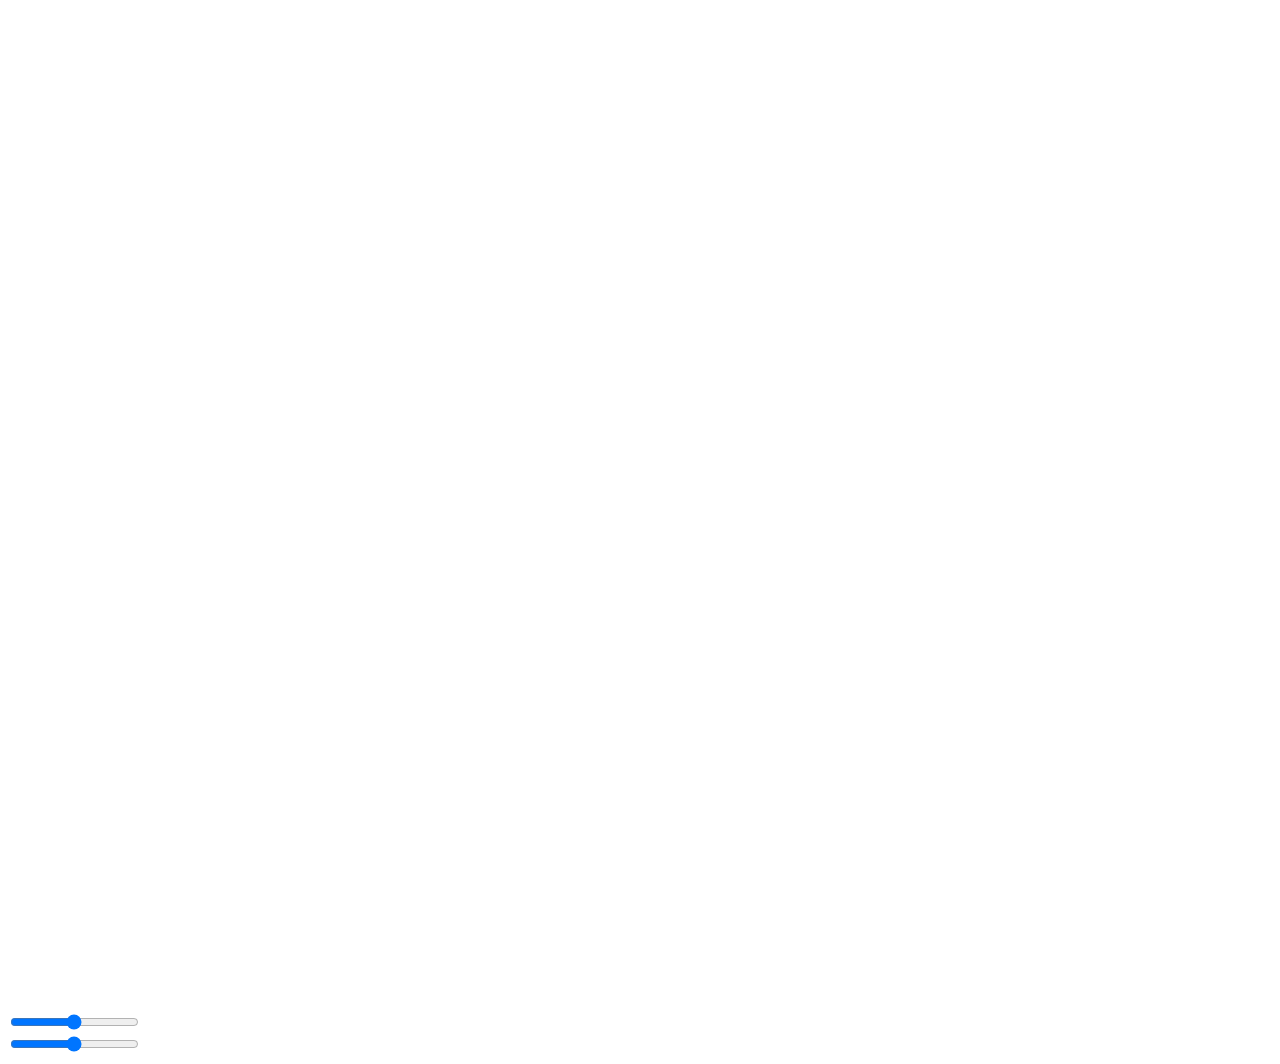
==== mp1/mp1.html @ 81f34d39 "MP1 files" ====
<!DOCTYPE HTML> 
<html lang="en"> 
<head>
<title>MP1</title>
<meta charset="utf-8">
</head>
 
<script id="basic-shader-vs" type="x-shader/x-vertex">

attribute vec4 aVertexPosition;

uniform mat4 u_modelview;
uniform mat4 u_projection;
uniform mat4 u_localTransform;

void main(void) {
    gl_Position = u_projection * u_modelview * u_localTransform * aVertexPosition;
}
</script>
  
<script id="basic-shader-fs" type="x-shader/x-fragment">
precision mediump float;

uniform vec4 u_logo_color;

void main(void) {
    float dist = length(gl_FragCoord.z);

    gl_FragColor = mix(u_logo_color, vec4(1.0, 1.0, 1.0, 1.0), clamp(dist, 0.0, 1.0));
 }
</script>

<body onload="startup();">
  <canvas id="myGLCanvas" width="1000" height="1000" ></canvas>
  <div id="uiContainer">
    <div id="ui">
      <div class="slidecontainer">
        <input type="range" min="1" max="100" value="50" class="slider" id="myRange">
      </div>
      <div class="slidecontainer2">
        <input type="range" min="1" max="100" value="50" class="slider" id="myRange2">
      </div>
    </div>
  </div>
</body>

<script src="gl-matrix.js"></script>   
<script src="webgl-utils.js"></script>   
<script src="mp1.js"></script>   

</html>
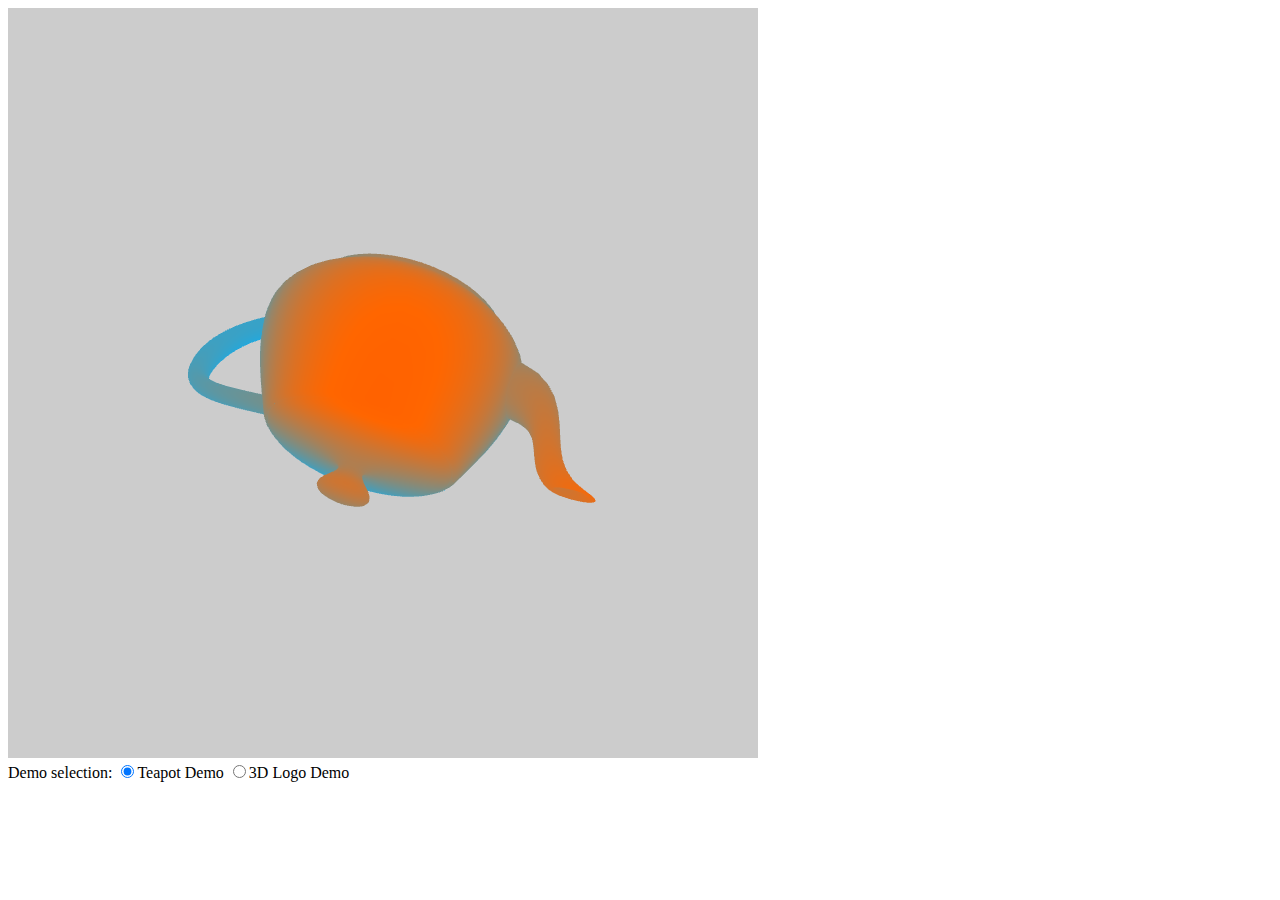
==== commit 97404081: "MP1 work" ====
--- a/mp1/mp1.html
+++ b/mp1/mp1.html
@@ -21,29 +21,31 @@
 <script id="basic-shader-fs" type="x-shader/x-fragment">
 precision mediump float;
 
-uniform vec4 u_logo_color;
+uniform vec4 u_logo_color1;
+uniform vec4 u_logo_color2;
 
 void main(void) {
-    float dist = length(gl_FragCoord.z);
-
-    gl_FragColor = mix(u_logo_color, vec4(1.0, 1.0, 1.0, 1.0), clamp(dist, 0.0, 1.0));
+    float dist = (gl_FragCoord.z - 0.85) * 15.0;
+    gl_FragColor = mix(u_logo_color1, u_logo_color2, dist);
+    //gl_FragColor= vec4(dist, dist, dist, 1.0);
+    //gl_FragColor = u_logo_color;
  }
 </script>
 
 <body onload="startup();">
-  <canvas id="myGLCanvas" width="1000" height="1000" ></canvas>
+  <canvas id="myGLCanvas" width="750" height="750" ></canvas>
   <div id="uiContainer">
     <div id="ui">
-      <div class="slidecontainer">
-        <input type="range" min="1" max="100" value="50" class="slider" id="myRange">
-      </div>
-      <div class="slidecontainer2">
-        <input type="range" min="1" max="100" value="50" class="slider" id="myRange2">
-      </div>
+      <div class="radiobutton">
+        <label for="demoselect">Demo selection: </label>
+        <input type="radio" name="demotype" value="teapot" checked="checked">Teapot Demo</input>
+        <input type="radio" name="demotype" value="3dlogo" >3D Logo Demo</input>
     </div>
   </div>
 </body>
 
+<script src="teapot.js"></script>
+<script src="3dlogo.js"></script>
 <script src="gl-matrix.js"></script>   
 <script src="webgl-utils.js"></script>   
 <script src="mp1.js"></script>   
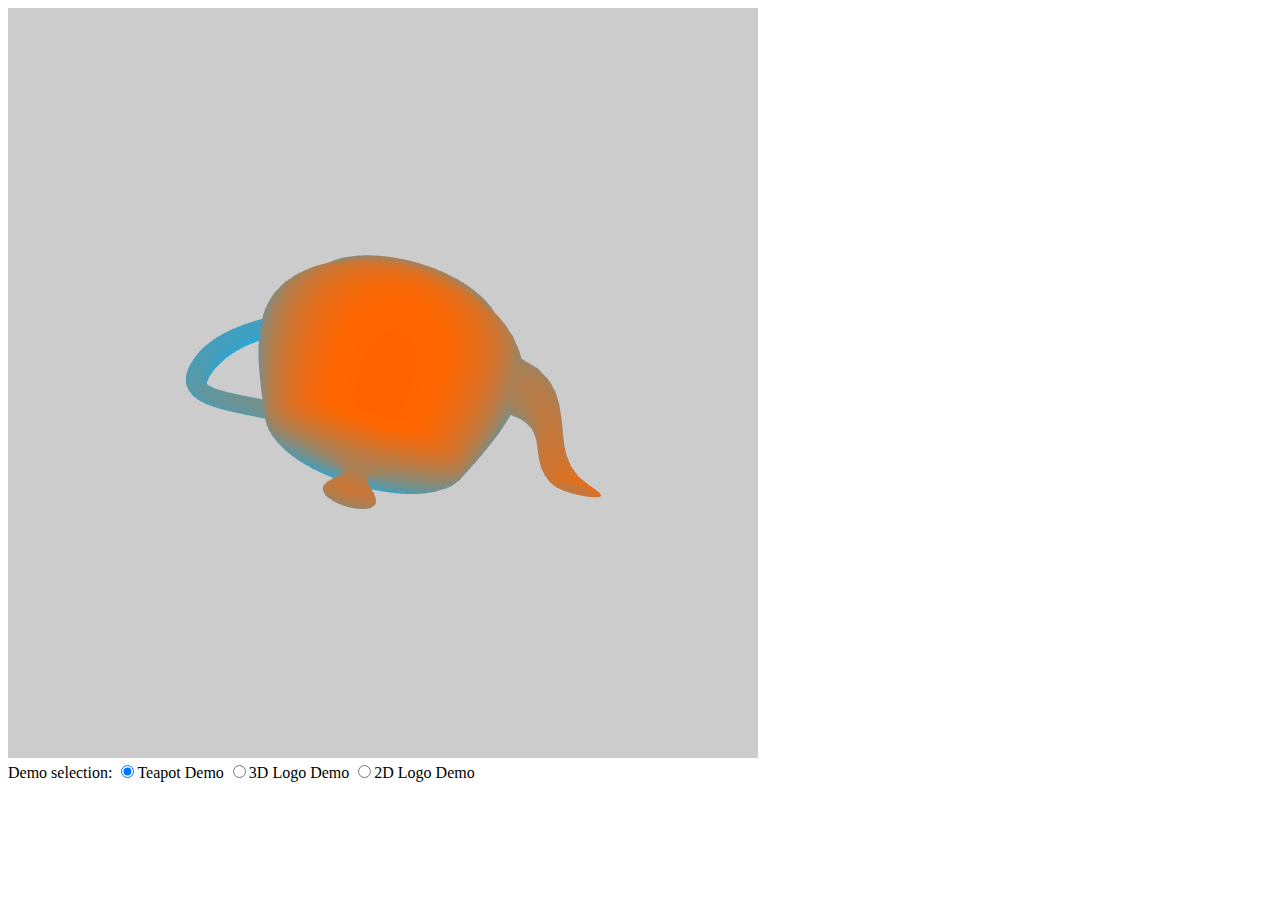
==== commit 184ce452: "Renaming files" ====
--- a/mp1/mp1.html
+++ b/mp1/mp1.html
@@ -40,6 +40,7 @@
         <label for="demoselect">Demo selection: </label>
         <input type="radio" name="demotype" value="teapot" checked="checked">Teapot Demo</input>
         <input type="radio" name="demotype" value="3dlogo" >3D Logo Demo</input>
+        <input type="radio" name="demotype" value="2dlogo" >2D Logo Demo</input>
     </div>
   </div>
 </body>
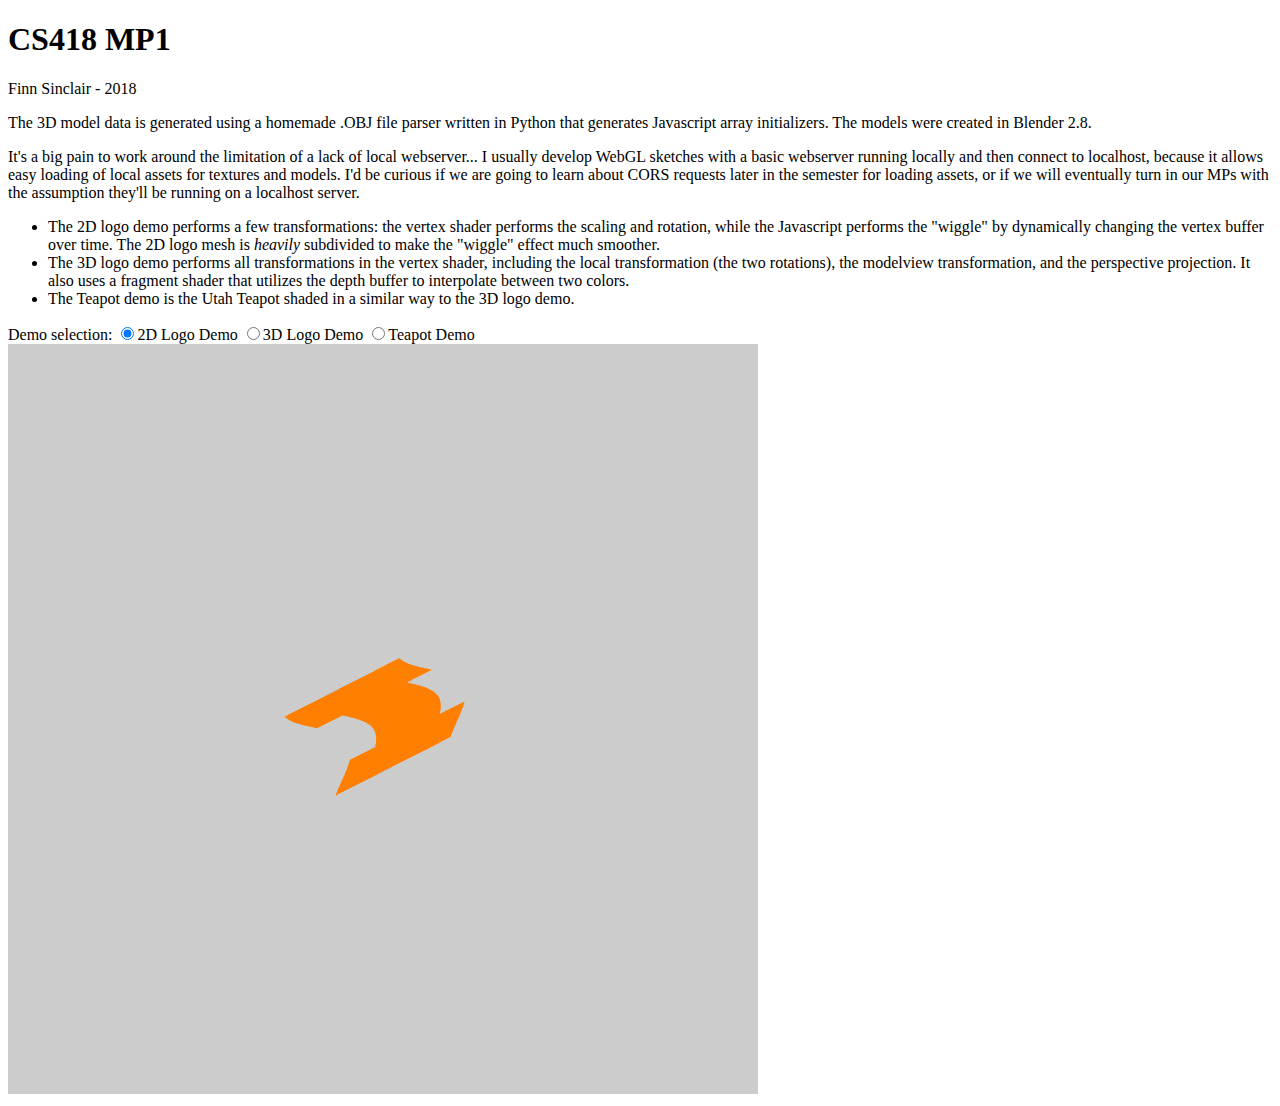
==== commit 2c31b2f1: "More work on mp1" ====
--- a/mp1/mp1.html
+++ b/mp1/mp1.html
@@ -32,23 +32,72 @@
  }
 </script>
 
-<body onload="startup();">
-  <canvas id="myGLCanvas" width="750" height="750" ></canvas>
+<script id="2d-basic-shader-vs" type="x-shader/x-vertex">
+
+  attribute vec4 aVertexPosition;
+  uniform mat4 u_localTransform;
+  
+  void main(void) {
+      gl_Position = u_localTransform * aVertexPosition;
+  }
+  </script>
+    
+  <script id="2d-basic-shader-fs" type="x-shader/x-fragment">
+  precision mediump float;
+  
+  uniform vec4 u_logo_color;
+  
+  void main(void) {
+      gl_FragColor = u_logo_color;
+   }
+  </script>
+
+<body style = "font-family: roboto mono" onload="startup();">
+  <h1 style = "font-family: roboto mono">
+    CS418 MP1
+  </h1>
+  <p style = "font-family: roboto mono">
+    Finn Sinclair - 2018
+  </p>
+  <p>
+    The 3D model data is generated using a homemade .OBJ file parser written in Python that generates Javascript array initializers.
+    The models were created in Blender 2.8.
+  </p>
+  <p>
+    It's a big pain to work around the limitation of a lack of local webserver...
+    I usually develop WebGL sketches with a basic webserver running locally and then
+    connect to localhost, because it allows easy loading of local assets for textures and models.
+    I'd be curious if we are going to learn about CORS requests later in the semester for loading assets, or if we will eventually
+    turn in our MPs with the assumption they'll be running on a localhost server.
+  </p>
+  <ul>
+    <li>The 2D logo demo performs a few transformations: the vertex shader performs the scaling and rotation,
+      while the Javascript performs the "wiggle" by dynamically changing the vertex buffer over time.
+      The 2D logo mesh is <i>heavily</i> subdivided to make the "wiggle" effect much smoother.</li>
+    <li>The 3D logo demo performs all transformations in the vertex shader, including the local transformation (the two rotations), the modelview transformation, and the perspective projection. It also uses a fragment shader that utilizes the depth buffer to interpolate between two colors.</li>
+    <li>The Teapot demo is the Utah Teapot shaded in a similar way to the 3D logo demo.</li>
+  </ul>
   <div id="uiContainer">
     <div id="ui">
       <div class="radiobutton">
         <label for="demoselect">Demo selection: </label>
-        <input type="radio" name="demotype" value="teapot" checked="checked">Teapot Demo</input>
+        <input type="radio" name="demotype" value="2dlogo" checked="checked">2D Logo Demo</input>
         <input type="radio" name="demotype" value="3dlogo" >3D Logo Demo</input>
-        <input type="radio" name="demotype" value="2dlogo" >2D Logo Demo</input>
+        <input type="radio" name="demotype" value="teapot" >Teapot Demo</input>
+        
     </div>
   </div>
+  <canvas id="myGLCanvas" width="750" height="750" ></canvas>
 </body>
 
-<script src="teapot.js"></script>
-<script src="3dlogo.js"></script>
+<script src="teapot_data.js"></script>
+<script src="2dlogo_data.js"></script>
+<script src="3dlogo_data.js"></script>
 <script src="gl-matrix.js"></script>   
-<script src="webgl-utils.js"></script>   
+<script src="webgl-utils.js"></script>
+<script src="helpers.js"></script>
+<script src="2dlogo_demo.js"></script>   
+<script src="3dlogo_demo.js"></script>   
 <script src="mp1.js"></script>   
 
 </html>
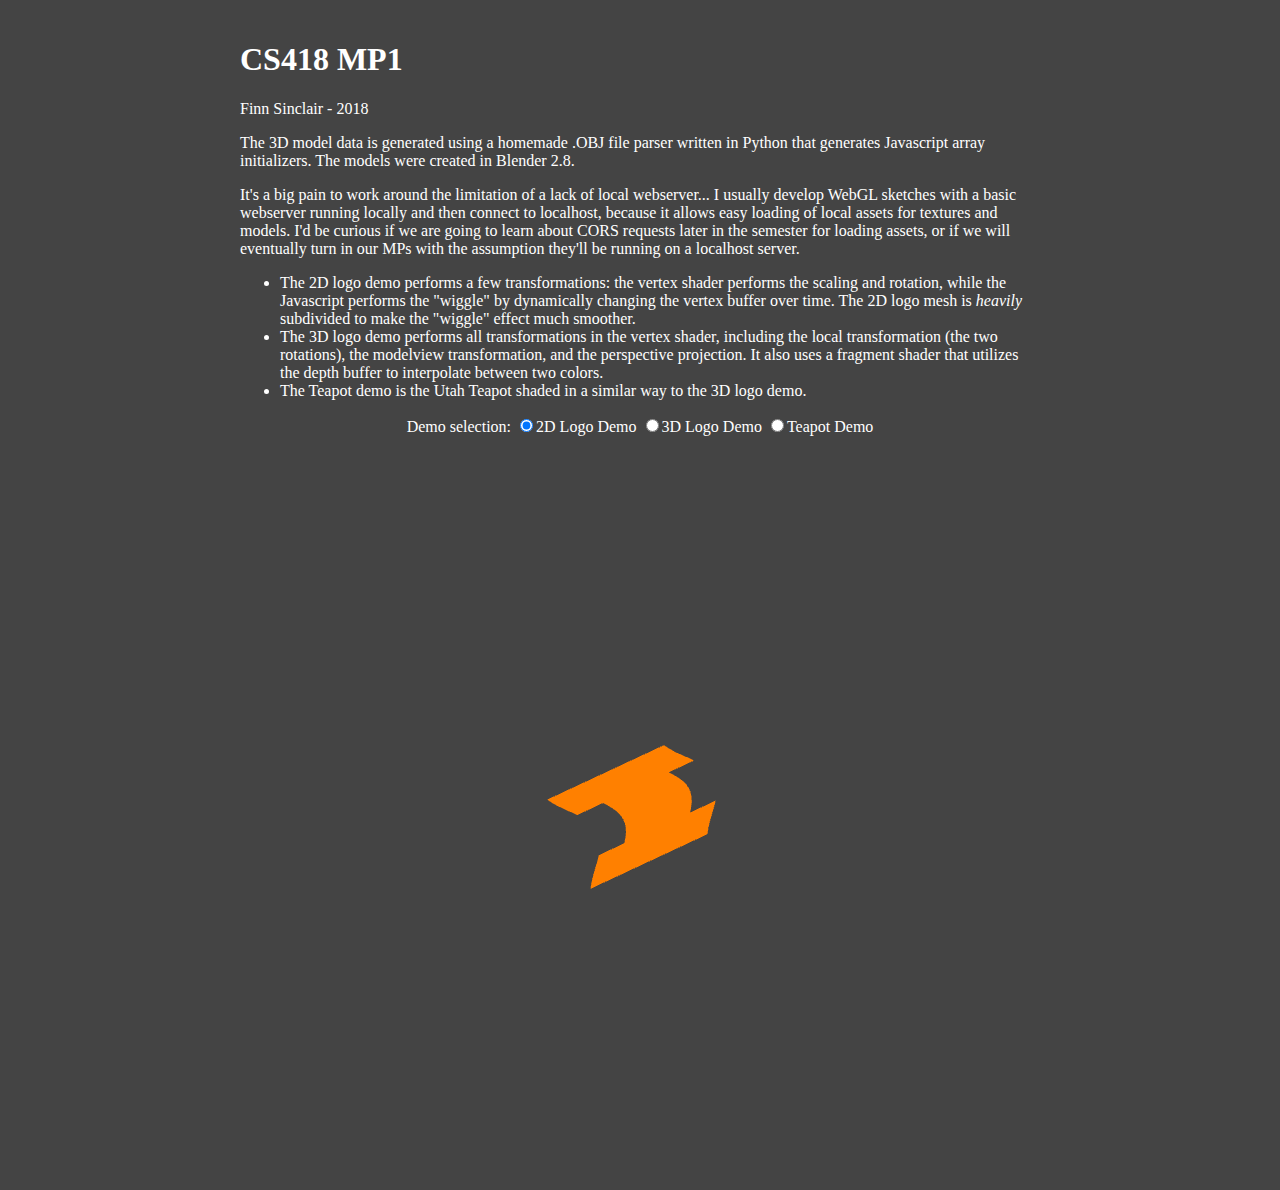
==== commit bc7ff3a6: "Styling" ====
--- a/mp1/mp1.html
+++ b/mp1/mp1.html
@@ -3,6 +3,7 @@
 <head>
 <title>MP1</title>
 <meta charset="utf-8">
+<link rel="stylesheet" type="text/css" href="mp1.css">
 </head>
  
 <script id="basic-shader-vs" type="x-shader/x-vertex">
@@ -52,8 +53,8 @@
    }
   </script>
 
-<body style = "font-family: roboto mono" onload="startup();">
-  <h1 style = "font-family: roboto mono">
+<body style = "font-family: roboto; color: white; background-color: #444444" onload="startup();">
+  <h1 style = "font-family: roboto mono; ">
     CS418 MP1
   </h1>
   <p style = "font-family: roboto mono">
@@ -77,7 +78,7 @@
     <li>The 3D logo demo performs all transformations in the vertex shader, including the local transformation (the two rotations), the modelview transformation, and the perspective projection. It also uses a fragment shader that utilizes the depth buffer to interpolate between two colors.</li>
     <li>The Teapot demo is the Utah Teapot shaded in a similar way to the 3D logo demo.</li>
   </ul>
-  <div id="uiContainer">
+  <div class="uiContainer">
     <div id="ui">
       <div class="radiobutton">
         <label for="demoselect">Demo selection: </label>
--- a/mp1/mp1.css
+++ b/mp1/mp1.css
@@ -0,0 +1,12 @@
+.uiContainer {
+    text-align: center;
+    margin: 0 auto;
+}
+
+body {
+    margin: auto;
+    width: 800px;
+    padding-left: 50px;
+    padding-right: 50px;
+    padding-top: 20px;
+}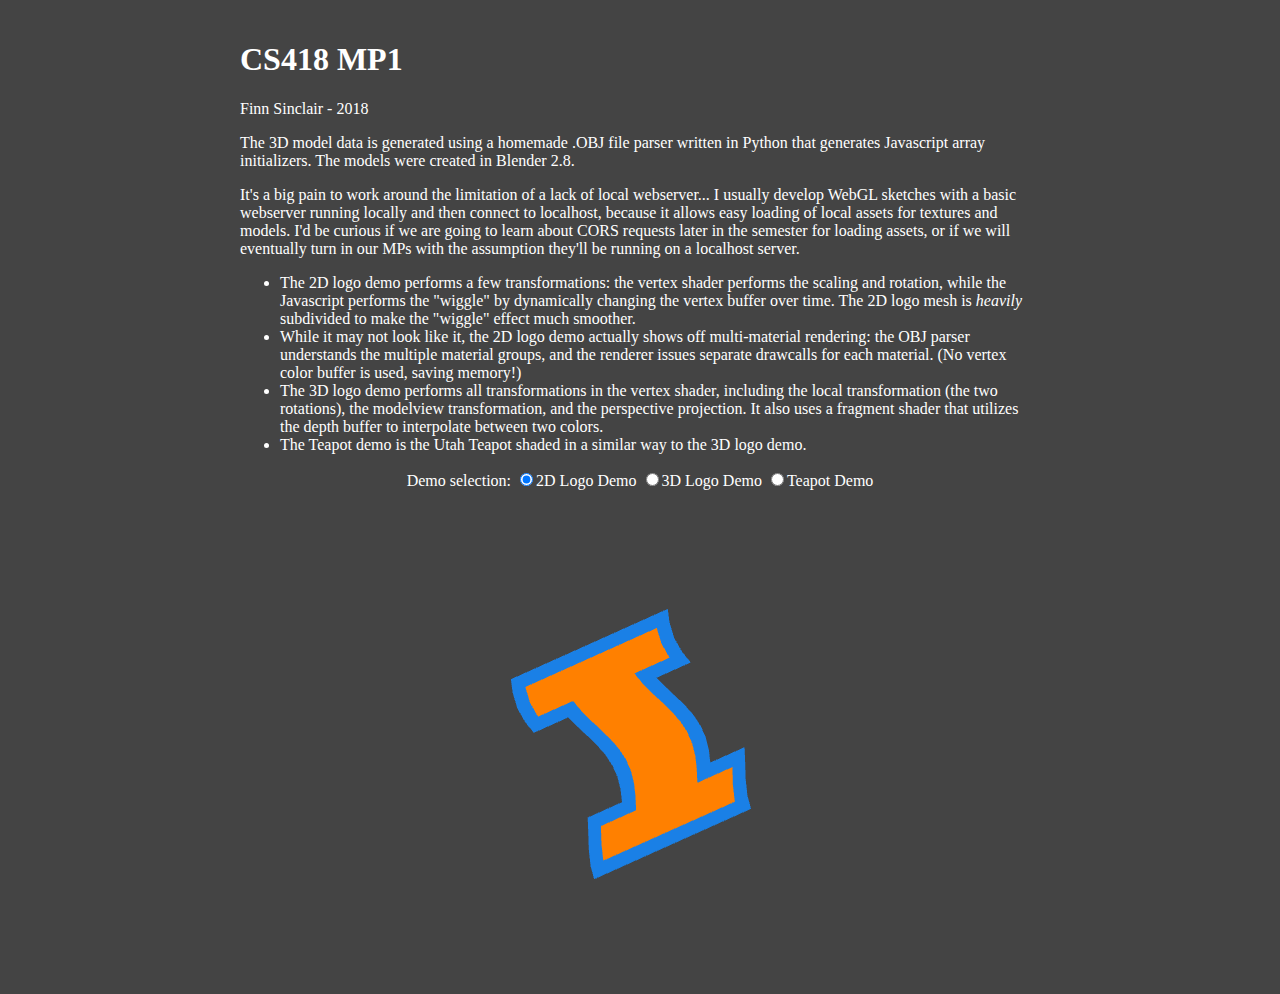
==== commit 0c5554bf: "Fixed the 2D logo demo to have multiple materials" ====
--- a/mp1/mp1.html
+++ b/mp1/mp1.html
@@ -26,8 +26,8 @@
 uniform vec4 u_logo_color2;
 
 void main(void) {
-    float dist = (gl_FragCoord.z - 0.85) * 15.0;
-    gl_FragColor = mix(u_logo_color1, u_logo_color2, dist);
+    float dist = (gl_FragCoord.z - 0.6) * 7.0;
+    gl_FragColor = mix(u_logo_color2, u_logo_color1, dist);
     //gl_FragColor= vec4(dist, dist, dist, 1.0);
     //gl_FragColor = u_logo_color;
  }
@@ -75,6 +75,10 @@
     <li>The 2D logo demo performs a few transformations: the vertex shader performs the scaling and rotation,
       while the Javascript performs the "wiggle" by dynamically changing the vertex buffer over time.
       The 2D logo mesh is <i>heavily</i> subdivided to make the "wiggle" effect much smoother.</li>
+    <li>
+      While it may not look like it, the 2D logo demo actually shows off multi-material rendering: the OBJ parser understands the
+      multiple material groups, and the renderer issues separate drawcalls for each material. (No vertex color buffer is used, saving memory!)
+    </li>
     <li>The 3D logo demo performs all transformations in the vertex shader, including the local transformation (the two rotations), the modelview transformation, and the perspective projection. It also uses a fragment shader that utilizes the depth buffer to interpolate between two colors.</li>
     <li>The Teapot demo is the Utah Teapot shaded in a similar way to the 3D logo demo.</li>
   </ul>
@@ -88,7 +92,7 @@
         
     </div>
   </div>
-  <canvas id="myGLCanvas" width="750" height="750" ></canvas>
+  <canvas id="myGLCanvas" width="500" height="500" ></canvas>
 </body>
 
 <script src="teapot_data.js"></script>
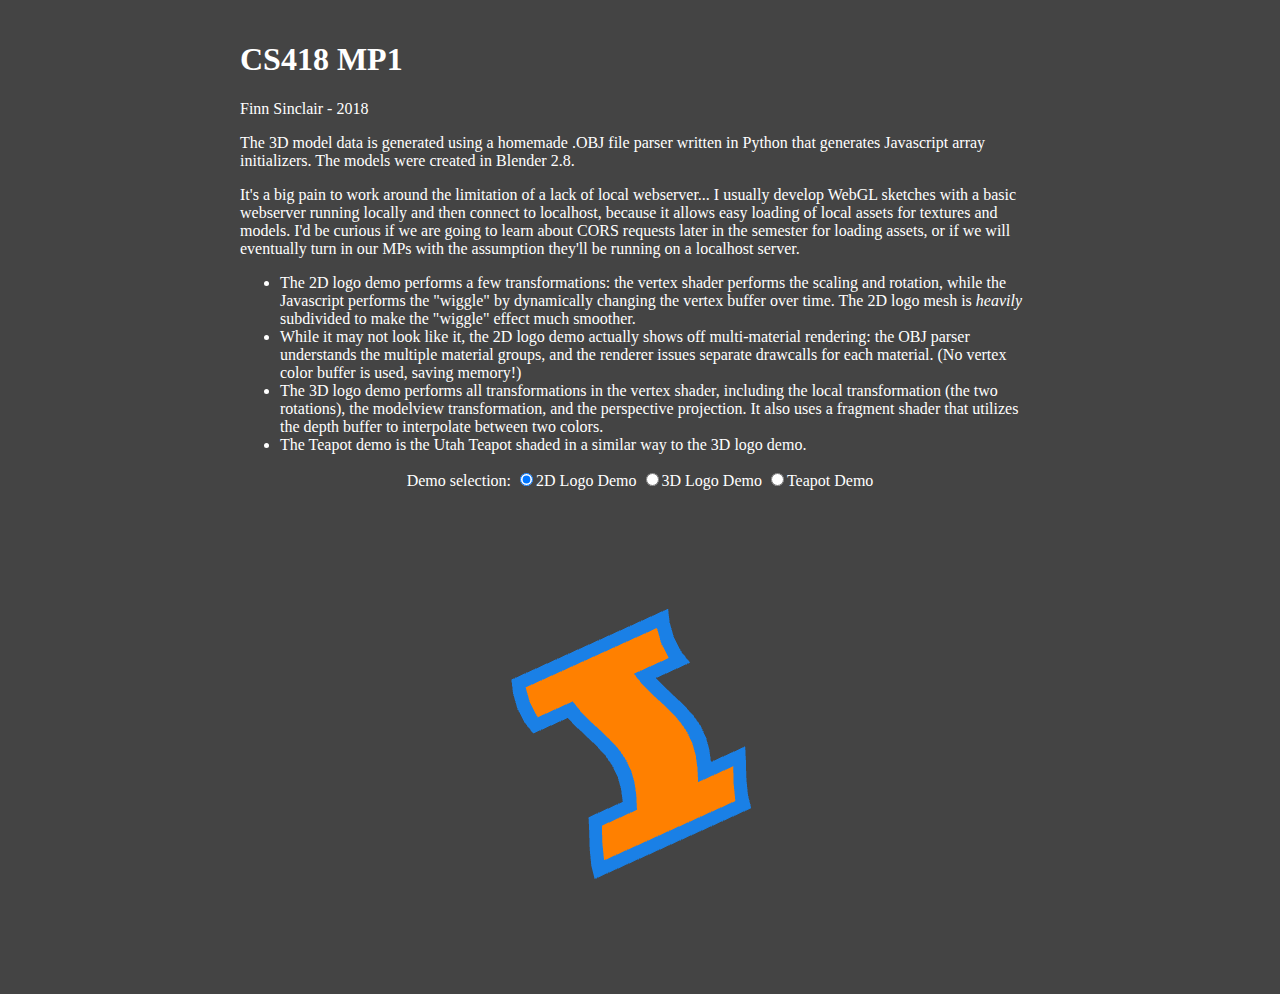
==== commit 20b48b76: "MP1 and MP2" ====
--- a/mp1/mp1.html
+++ b/mp1/mp1.html
@@ -1,108 +1,108 @@
-<!DOCTYPE HTML> 
-<html lang="en"> 
-<head>
-<title>MP1</title>
-<meta charset="utf-8">
-<link rel="stylesheet" type="text/css" href="mp1.css">
-</head>
- 
-<script id="basic-shader-vs" type="x-shader/x-vertex">
-
-attribute vec4 aVertexPosition;
-
-uniform mat4 u_modelview;
-uniform mat4 u_projection;
-uniform mat4 u_localTransform;
-
-void main(void) {
-    gl_Position = u_projection * u_modelview * u_localTransform * aVertexPosition;
-}
-</script>
-  
-<script id="basic-shader-fs" type="x-shader/x-fragment">
-precision mediump float;
-
-uniform vec4 u_logo_color1;
-uniform vec4 u_logo_color2;
-
-void main(void) {
-    float dist = (gl_FragCoord.z - 0.6) * 7.0;
-    gl_FragColor = mix(u_logo_color2, u_logo_color1, dist);
-    //gl_FragColor= vec4(dist, dist, dist, 1.0);
-    //gl_FragColor = u_logo_color;
- }
-</script>
-
-<script id="2d-basic-shader-vs" type="x-shader/x-vertex">
-
-  attribute vec4 aVertexPosition;
-  uniform mat4 u_localTransform;
-  
-  void main(void) {
-      gl_Position = u_localTransform * aVertexPosition;
-  }
-  </script>
-    
-  <script id="2d-basic-shader-fs" type="x-shader/x-fragment">
-  precision mediump float;
-  
-  uniform vec4 u_logo_color;
-  
-  void main(void) {
-      gl_FragColor = u_logo_color;
-   }
-  </script>
-
-<body style = "font-family: roboto; color: white; background-color: #444444" onload="startup();">
-  <h1 style = "font-family: roboto mono; ">
-    CS418 MP1
-  </h1>
-  <p style = "font-family: roboto mono">
-    Finn Sinclair - 2018
-  </p>
-  <p>
-    The 3D model data is generated using a homemade .OBJ file parser written in Python that generates Javascript array initializers.
-    The models were created in Blender 2.8.
-  </p>
-  <p>
-    It's a big pain to work around the limitation of a lack of local webserver...
-    I usually develop WebGL sketches with a basic webserver running locally and then
-    connect to localhost, because it allows easy loading of local assets for textures and models.
-    I'd be curious if we are going to learn about CORS requests later in the semester for loading assets, or if we will eventually
-    turn in our MPs with the assumption they'll be running on a localhost server.
-  </p>
-  <ul>
-    <li>The 2D logo demo performs a few transformations: the vertex shader performs the scaling and rotation,
-      while the Javascript performs the "wiggle" by dynamically changing the vertex buffer over time.
-      The 2D logo mesh is <i>heavily</i> subdivided to make the "wiggle" effect much smoother.</li>
-    <li>
-      While it may not look like it, the 2D logo demo actually shows off multi-material rendering: the OBJ parser understands the
-      multiple material groups, and the renderer issues separate drawcalls for each material. (No vertex color buffer is used, saving memory!)
-    </li>
-    <li>The 3D logo demo performs all transformations in the vertex shader, including the local transformation (the two rotations), the modelview transformation, and the perspective projection. It also uses a fragment shader that utilizes the depth buffer to interpolate between two colors.</li>
-    <li>The Teapot demo is the Utah Teapot shaded in a similar way to the 3D logo demo.</li>
-  </ul>
-  <div class="uiContainer">
-    <div id="ui">
-      <div class="radiobutton">
-        <label for="demoselect">Demo selection: </label>
-        <input type="radio" name="demotype" value="2dlogo" checked="checked">2D Logo Demo</input>
-        <input type="radio" name="demotype" value="3dlogo" >3D Logo Demo</input>
-        <input type="radio" name="demotype" value="teapot" >Teapot Demo</input>
-        
-    </div>
-  </div>
-  <canvas id="myGLCanvas" width="500" height="500" ></canvas>
-</body>
-
-<script src="teapot_data.js"></script>
-<script src="2dlogo_data.js"></script>
-<script src="3dlogo_data.js"></script>
-<script src="gl-matrix.js"></script>   
-<script src="webgl-utils.js"></script>
-<script src="helpers.js"></script>
-<script src="2dlogo_demo.js"></script>   
-<script src="3dlogo_demo.js"></script>   
-<script src="mp1.js"></script>   
-
-</html>
+<!DOCTYPE HTML> 
+<html lang="en"> 
+<head>
+<title>MP1</title>
+<meta charset="utf-8">
+<link rel="stylesheet" type="text/css" href="mp1.css">
+</head>
+ 
+<script id="basic-shader-vs" type="x-shader/x-vertex">
+
+attribute vec4 aVertexPosition;
+
+uniform mat4 u_modelview;
+uniform mat4 u_projection;
+uniform mat4 u_localTransform;
+
+void main(void) {
+    gl_Position = u_projection * u_modelview * u_localTransform * aVertexPosition;
+}
+</script>
+  
+<script id="basic-shader-fs" type="x-shader/x-fragment">
+precision mediump float;
+
+uniform vec4 u_logo_color1;
+uniform vec4 u_logo_color2;
+
+void main(void) {
+    float dist = (gl_FragCoord.z - 0.6) * 7.0;
+    gl_FragColor = mix(u_logo_color2, u_logo_color1, dist);
+    //gl_FragColor= vec4(dist, dist, dist, 1.0);
+    //gl_FragColor = u_logo_color;
+ }
+</script>
+
+<script id="2d-basic-shader-vs" type="x-shader/x-vertex">
+
+  attribute vec4 aVertexPosition;
+  uniform mat4 u_localTransform;
+  
+  void main(void) {
+      gl_Position = u_localTransform * aVertexPosition;
+  }
+  </script>
+    
+  <script id="2d-basic-shader-fs" type="x-shader/x-fragment">
+  precision mediump float;
+  
+  uniform vec4 u_logo_color;
+  
+  void main(void) {
+      gl_FragColor = u_logo_color;
+   }
+  </script>
+
+<body style = "font-family: roboto; color: white; background-color: #444444" onload="startup();">
+  <h1 style = "font-family: roboto mono; ">
+    CS418 MP1
+  </h1>
+  <p style = "font-family: roboto mono">
+    Finn Sinclair - 2018
+  </p>
+  <p>
+    The 3D model data is generated using a homemade .OBJ file parser written in Python that generates Javascript array initializers.
+    The models were created in Blender 2.8.
+  </p>
+  <p>
+    It's a big pain to work around the limitation of a lack of local webserver...
+    I usually develop WebGL sketches with a basic webserver running locally and then
+    connect to localhost, because it allows easy loading of local assets for textures and models.
+    I'd be curious if we are going to learn about CORS requests later in the semester for loading assets, or if we will eventually
+    turn in our MPs with the assumption they'll be running on a localhost server.
+  </p>
+  <ul>
+    <li>The 2D logo demo performs a few transformations: the vertex shader performs the scaling and rotation,
+      while the Javascript performs the "wiggle" by dynamically changing the vertex buffer over time.
+      The 2D logo mesh is <i>heavily</i> subdivided to make the "wiggle" effect much smoother.</li>
+    <li>
+      While it may not look like it, the 2D logo demo actually shows off multi-material rendering: the OBJ parser understands the
+      multiple material groups, and the renderer issues separate drawcalls for each material. (No vertex color buffer is used, saving memory!)
+    </li>
+    <li>The 3D logo demo performs all transformations in the vertex shader, including the local transformation (the two rotations), the modelview transformation, and the perspective projection. It also uses a fragment shader that utilizes the depth buffer to interpolate between two colors.</li>
+    <li>The Teapot demo is the Utah Teapot shaded in a similar way to the 3D logo demo.</li>
+  </ul>
+  <div class="uiContainer">
+    <div id="ui">
+      <div class="radiobutton">
+        <label for="demoselect">Demo selection: </label>
+        <input type="radio" name="demotype" value="2dlogo" checked="checked">2D Logo Demo</input>
+        <input type="radio" name="demotype" value="3dlogo" >3D Logo Demo</input>
+        <input type="radio" name="demotype" value="teapot" >Teapot Demo</input>
+        
+    </div>
+  </div>
+  <canvas id="myGLCanvas" width="500" height="500" ></canvas>
+</body>
+
+<script src="teapot_data.js"></script>
+<script src="2dlogo_data.js"></script>
+<script src="3dlogo_data.js"></script>
+<script src="gl-matrix.js"></script>   
+<script src="webgl-utils.js"></script>
+<script src="helpers.js"></script>
+<script src="2dlogo_demo.js"></script>   
+<script src="3dlogo_demo.js"></script>   
+<script src="mp1.js"></script>   
+
+</html>
